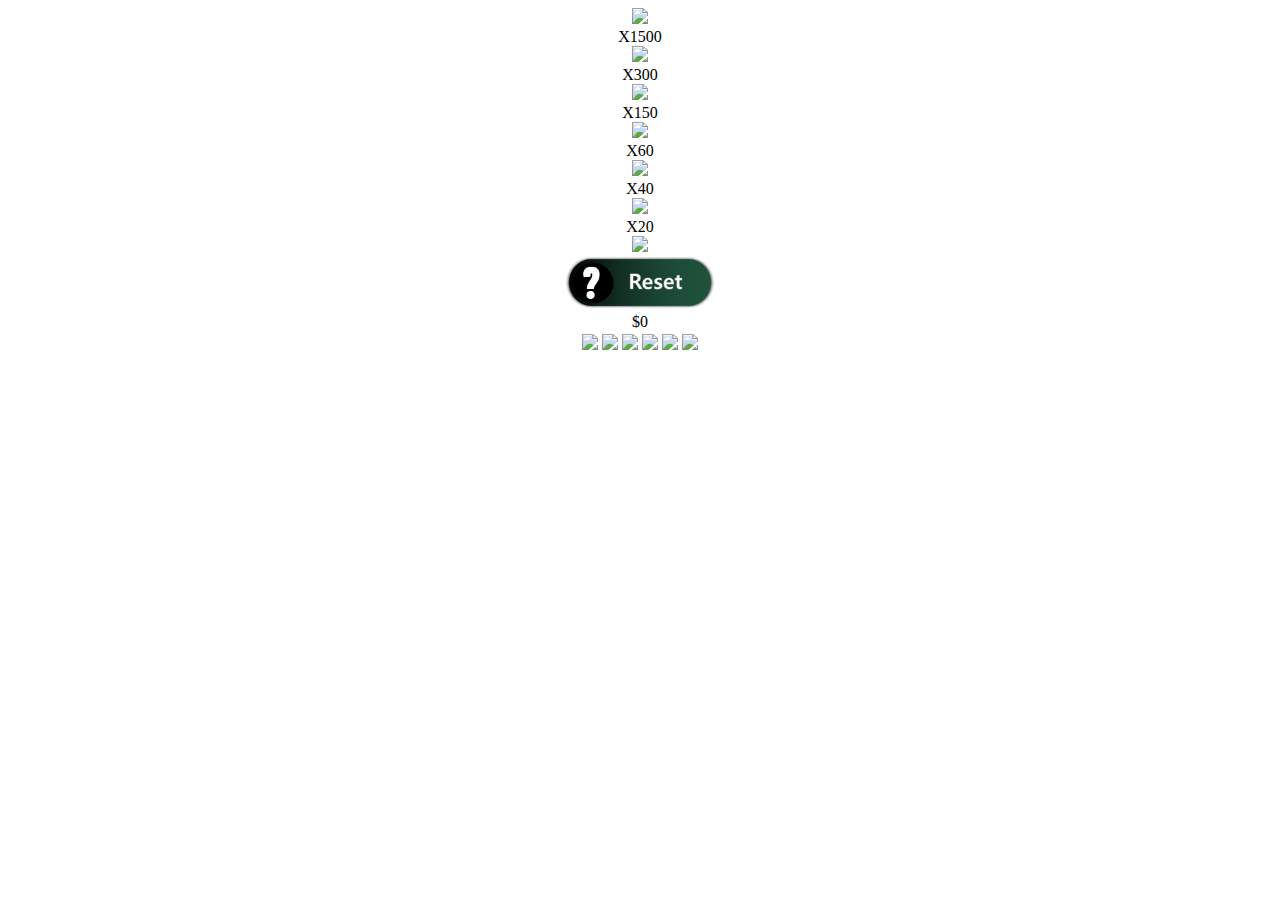
==== index.html @ 89b90284 "Edit index.html" ====
<html lang="ko">
  <head>
    <meta
      name="viewport"
      content="width=device-width, initial-scale=1.0, user-scalable=0"
    />
    <meta http-equiv="Content-Type" content="text/html; charset=UTF-8" />

    <title></title>
    <style type="text/css">
      body {
        margin: 0px;

        width: 100%;
        /*
        min-height: 640px;
        */
        padding: 0px;
      }

      a:link {
        color: black;
        text-decoration: none;
      }
      a:visited {
        color: black;
        text-decoration: none;
      }
      a:hover {
        color: black;
        text-decoration: none;
      }

      .top {
        width: 100%;
        height: 50px;
        background: #eee;
      }

      .ad {
        width: 100%;
        height: 50px;
        margin: 0px;
        padding: 0px;
        border: 0px;
      }

      .box {
        margin: 0px;
        top: 0px;
        padding: 0px;
        width: 100%;
        height: calc(100% - 0px);
        border: 0px;
        left: 0px;
      }
    </style>
  </head>
  <body>
    <iframe class="box" id="" src="main.html"></iframe>
  </body>
</html>
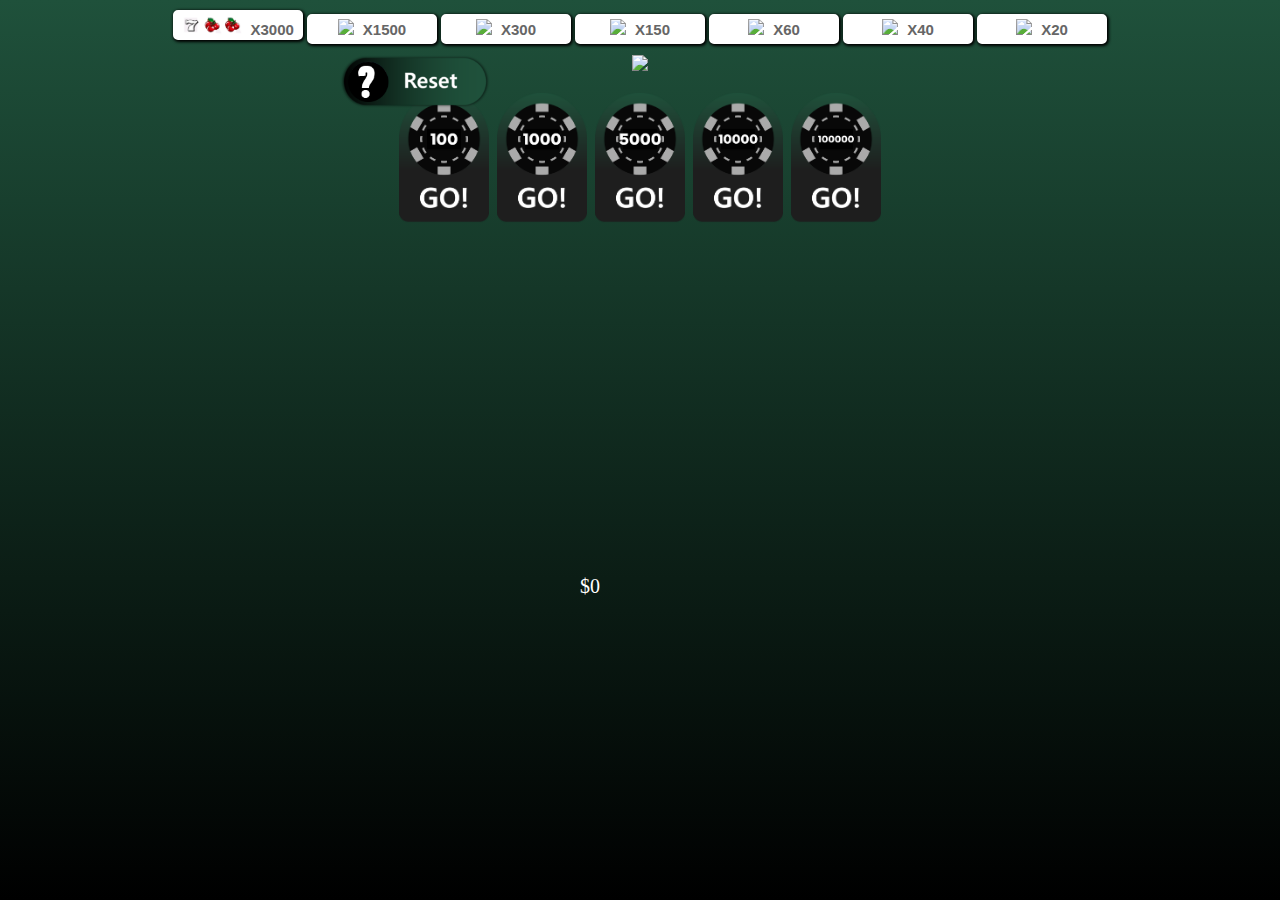
==== commit 2dd163e9: "Add tab title" ====
--- a/index.html
+++ b/index.html
@@ -6,7 +6,7 @@
     />
     <meta http-equiv="Content-Type" content="text/html; charset=UTF-8" />
 
-    <title></title>
+    <title>Jackpot Slotmachine</title>
     <style type="text/css">
       body {
         margin: 0px;
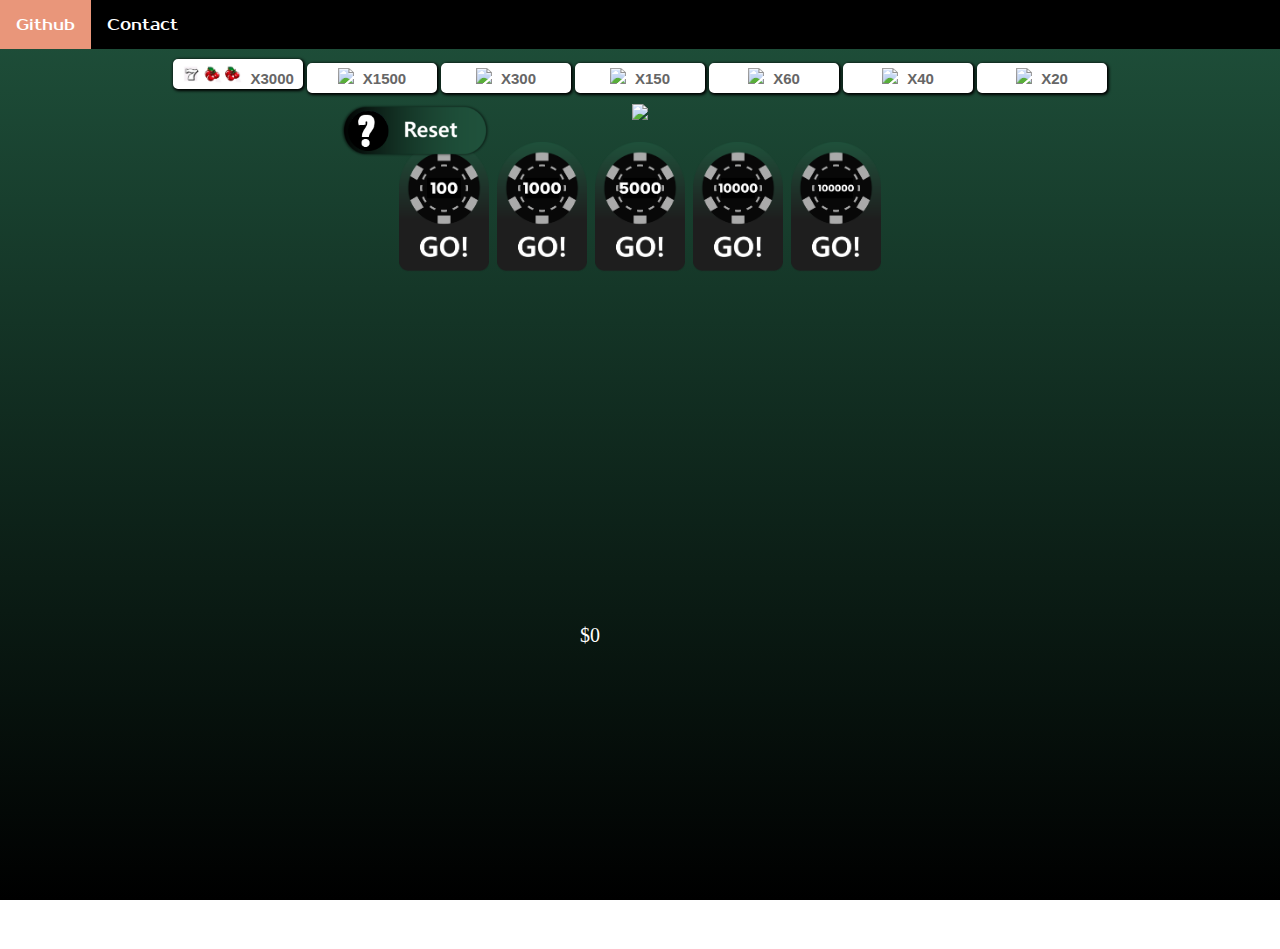
==== commit 1ce09bda: "Add NavBar" ====
--- a/index.html
+++ b/index.html
@@ -16,6 +16,7 @@
         min-height: 640px;
         */
         padding: 0px;
+        background: linear-gradient(to top, #000, #1f513b) fixed;
       }
 
       a:link {
@@ -37,14 +38,6 @@
         background: #eee;
       }
 
-      .ad {
-        width: 100%;
-        height: 50px;
-        margin: 0px;
-        padding: 0px;
-        border: 0px;
-      }
-
       .box {
         margin: 0px;
         top: 0px;
@@ -55,8 +48,54 @@
         left: 0px;
       }
     </style>
+    <!-- navbar style -->
+    <style>
+      /* get font */
+      @import url("https://fonts.googleapis.com/css2?family=Prosto+One&display=swap");
+
+      .navbar {
+        list-style-type: none;
+        margin: 0;
+        padding: 0;
+        overflow: hidden;
+        background-color: black;
+
+        font-family: "Prosto One", cursive;
+      }
+      .navbar li {
+        float: left;
+        color: white;
+      }
+      .navbar li a {
+        display: block;
+        color: white;
+        text-align: center;
+        padding: 14px 16px;
+        text-decoration: none;
+      }
+      .navbar li a:hover {
+        background-color: darksalmon;
+      }
+    </style>
+    <script>
+      const contact = document.getElementById("navbar-contact");
+      contact.addEventListener("mouseover", function mouseover() {
+        document.createElement("div");
+        console.log("hello");
+      });
+    </script>
   </head>
   <body>
+    <ul class="navbar">
+      <li>
+        <a href="https://github.com/whrgo/jackpot-slotmachine" target="_blank"
+          >Github</a
+        >
+      </li>
+      <li>
+        <a id="navbar-contact" href="https://discord.gg/8FSbEWpYXP">Contact</a>
+      </li>
+    </ul>
     <iframe class="box" id="" src="main.html"></iframe>
   </body>
 </html>
